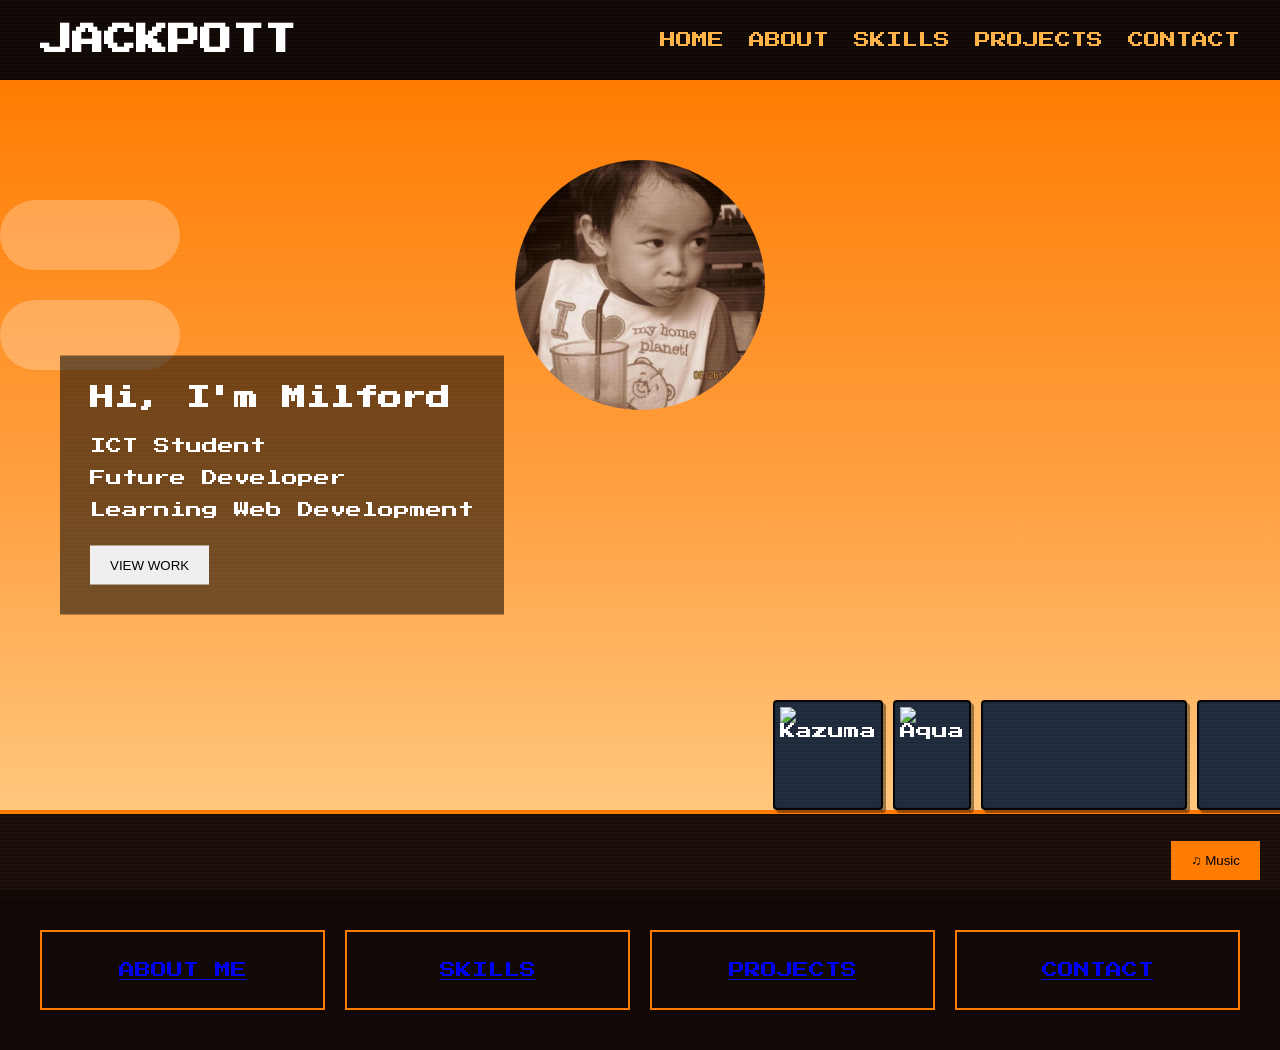
==== index.html @ e1aa19a8 "Clean portfolio upload with fixed gitignore" ====
<!DOCTYPE html>
<html lang="en">
<head>
<meta charset="UTF-8">
<meta name="viewport" content="width=device-width, initial-scale=1.0">
<title>Milford Portfolio</title>

<link rel="stylesheet" href="style.css">

<link href="https://fonts.googleapis.com/css2?family=Press+Start+2P&display=swap" rel="stylesheet">
</head>
<body>

<div class="crt"></div>

<header>
    <h1>JACKPOTT</h1>

    <nav>
        <a href="g.html">HOME</a>
        <a href="about.html">ABOUT</a>
        <a href="skills.html">SKILLS</a>
        <a href="PROJECT.html">PROJECTS</a>
        <a href="CONTACT.html">CONTACT</a>
    </nav>
</header>

<section class="hero">

    <div class="sun"></div>

    <div class="cloud cloud1"></div>
    <div class="cloud cloud2"></div>

    <div class="intro">
        <h2>Hi, I'm Milford</h2>

        <p>
            ICT Student<br>
            Future Developer<br>
            Learning Web Development
        </p>

        <button>VIEW WORK</button>
    </div>

    <!-- KONOSUBA SQUAD -->

    <div class="anime-corner">

        <img src="sprites/kazuma.gif" alt="Kazuma">

        <img src="sprites/aqua.gif" alt="Aqua">

        <video autoplay muted loop playsinline>
            <source src="video/megumin.mp4" type="video/mp4">
        </video>

        <video autoplay muted loop playsinline>
            <source src="video/darkness.mp4" type="video/mp4">
        </video>

    </div>

    <div class="ground"></div>

</section>

<section class="cards">
     <a href="about.html" class="button-link">
    <div class="card">ABOUT ME</div></a>
    <a href="skills.html" class="button-link">
    <div class="card">SKILLS</div>
</a>
    <a href="PROJECT.html" class="button-link">
    <div class="card">PROJECTS</div>
</a>
     <a href="CONTACT.html" class="button-link">
    <div class="card">CONTACT</div>
</a>

</section>


<button id="musicBtn">♫ Music</button>

<audio id="bgm" loop>
    <source src="music/bgm.mp3" type="audio/mpeg">
</audio>

<script src="G.js"></script>

</body>
</html>
---- style.css ----
/* ==========================================================================
   1. GLOBAL STYLES (Applies to ALL HTML pages)
   ========================================================================== */

*{
    margin:0;
    padding:0;
    box-sizing:border-box;
}

body{
    font-family:'Press Start 2P', cursive;
    background:#000000;
    color:white;
    overflow-x:hidden;
}

/* CRT EFFECT */
.crt{
    position:fixed;
    inset:0;
    pointer-events:none;
    z-index:9999;

    background:
    repeating-linear-gradient(
        to bottom,
        rgba(255,255,255,.02),
        rgba(255,255,255,.02) 2px,
        transparent 2px,
        transparent 4px
    );
}

/* HEADER / NAVIGATION */
header{
    height:80px;
    display:flex;
    justify-content:space-between;
    align-items:center;
    padding:0 40px;
    background:#100805;
}

nav{
    display:flex;
    gap:25px;
}

nav a{
    color:#ffb347;
    text-decoration:none;
    transition:.3s;
}

nav a:hover{
    color:white;
}

/* BUTTONS */
button{
    padding:12px 20px;
    border:none;
    cursor:pointer;
}

/* MUSIC BUTTON */
#musicBtn{
    position:fixed;
    bottom:20px;
    right:20px;
    background:#ff7b00;
    color:black;
    z-index:999;
}


/* ==========================================================================
   2. HOME PAGE ONLY STYLES (Used only on index.html / index.html)
   ========================================================================== */

/* HERO SECTION */
.hero{
    height:90vh;
    position:relative;
    overflow:hidden;

    background:
    linear-gradient(
        to bottom,
        #ff7b00,
        #ff9f3f,
        #ffd08a
    );
}

/* SUN */
.sun{
    position:absolute;
    width:250px;
    height:250px;
    border-radius:50%;
    overflow:hidden;
    left:50%;
    top:80px;
    transform:translateX(-50%);
    background-image:url("../images/milfy.png");
    background-size:cover;
    background-position:center;
}

/* CLOUDS */
.cloud{
    position:absolute;
    width:180px;
    height:70px;
    background:white;
    opacity:.25;
    border-radius:50px;
}

.cloud1{
    top:120px;
    animation:moveCloud 25s linear infinite;
}

.cloud2{
    top:220px;
    animation:moveCloud 40s linear infinite;
}

@keyframes moveCloud{
    from{ left:-300px; }
    to{ left:110%; }
}

/* INTRO BOX */
.intro{
    position:absolute;
    left:60px;
    top:50%;
    transform:translateY(-50%);
    background:rgba(0,0,0,.55);
    padding:30px;
    max-width:450px;
}

.intro h2{
    margin-bottom:20px;
}

.intro p{
    line-height:2;
    margin-bottom:20px;
}

/* ORIGINAL HOME PAGE KONOSUBA TEAM POSITION */
.anime-corner{
    position:absolute;
    left:85%;
    bottom:80px;
    transform:translateX(-50%);
    display:flex;
    align-items:flex-end;
    gap:10px;
    z-index:10;
}

.anime-corner img,
.anime-corner video{
    height:110px;
    width:auto;
    object-fit:contain;

    /* ADD THESE LINES TO GET THE BORDER ON YOUR HOME PAGE */
    background-color: #1E293B;       /* Dark grey-blue block behind each character */
    border: 2px solid #000000;       /* Retro black border around each sprite */
    padding: 5px;                    /* Adds breathing room inside the box */
    border-radius: 4px;              /* Slight roundness for a clean finish */
    
    filter: drop-shadow(3px 3px 0 rgba(0,0,0,.4)); /* Keeps your original pixel shadow */
}

/* GROUND */
.ground{
    position:absolute;
    bottom:0;
    left:0;
    width:100%;
    height:80px;
    background:#1a0d08;
    border-top:4px solid #ff7b00;
}

/* CARDS / NAVIGATION BOXES AT BOTTOM */
.cards{
    display:grid;
    grid-template-columns: repeat(4,1fr);
    gap:20px;
    padding:40px;
    background:#120907;
}

.card{
    border:2px solid #ff7b00;
    padding:30px;
    text-align:center;
    transition:.3s;
}

.card:hover{
    transform:translateY(-5px);
    box-shadow: 0 0 15px rgba(255,123,0,.6);
}


/* ==========================================================================
   3. ABOUT ME STYLES (Only used on about.html)
   ========================================================================== */

body.about-page {
    background: linear-gradient(to bottom, #10b5ff, #7cd2ff, #bde6ff);
    min-height: 100vh;
    font-family: 'Press Start 2P', cursive;
    position: relative;
}

.about-page .sun {
    left: auto;
    transform: none;
    right: 50px;
    top: 50px;
}

.about-sky {
    position: absolute;
    top: 0;
    left: 0;
    width: 100%;
    height: 100%;
    overflow: hidden;
    pointer-events: none;
    z-index: 1;
}

.about-container {
    position: relative;
    z-index: 2; 
    display: flex;
    justify-content: center;
    align-items: center;
    min-height: 100vh;
    padding: 40px 20px;
}

.about-box {
    background: rgba(0, 0, 0, 0.65);
    border: 4px solid #100805;
    padding: 40px;
    max-width: 700px;
    width: 100%;
    box-shadow: 8px 8px 0px rgba(0,0,0,0.2);
}

.about-box h2 {
    color: #ffb347;
    margin-bottom: 25px;
    font-size: 1.5rem;
}

.about-box p {
    color: white;
    line-height: 1.8;
    margin-bottom: 20px;
    font-size: 0.75rem;
}

.back-btn {
    display: inline-block;
    margin-top: 10px;
    padding: 10px 15px;
    background: #ff7b00;
    color: black;
    text-decoration: none;
    font-size: 0.7rem;
    transition: 0.2s;
}

.back-btn:hover {
    background: white;
}
.about-page .anime-corner {
    position: absolute;
    bottom: 10px;
    right: 20px;
    left: auto; 
    transform: none; 
    display: flex;
    align-items: flex-end;
    gap: 10px;
    z-index: 10;
}
.about-page .anime-corner img, 
.about-page .anime-corner video {
    height: 90px;   
    width: auto;
    object-fit: contain;
    background-color: #1E293B;       
    border: 2px solid #000000;       
    padding: 5px;
    border-radius: 4px;   
    filter: none;   
}


/* ==========================================================================
   4. SKILLS PAGE STYLES 
   ========================================================================== */
.skills-page {
    background-color: #0F172A;
    color: #FFFFFF;
    font-family: 'Press Start 2P', cursive;
    min-height: 100vh;
    padding: 40px 20px 150px 20px;
    box-sizing: border-box;
    position: relative; 
}

.skills-page header {
    text-align: center;
    margin-bottom: 40px;
}

.skills-page header h1 {
    font-size: 2rem;
    margin-bottom: 20px;
    color: #FF9F1C;
}

.skills-page nav {
    display: flex;
    justify-content: center;
    gap: 15px;
    flex-wrap: wrap;
    margin-top: 20px;
}

.skills-page nav a, .skills-page header > a {
    color: #FFFFFF;
    text-decoration: none;
    font-size: 0.8rem;
    padding: 8px 12px;
    border: 2px solid #FFFFFF;
    background-color: rgba(0, 0, 0, 0.4);
}

.skills-page nav a:hover {
    background-color: #FF9F1C;
    color: #000000;
}

.skills-section {
    max-width: 800px;
    margin: 0 auto 120px auto;
}

.skills-section h2 {
    font-size: 1.2rem;
    color: #00e5ff;
    margin-top: 40px;
    margin-bottom: 20px;
    border-bottom: 2px dashed #00e5ff;
    padding-bottom: 8px;
}

.skills-section ul {
    list-style: none;
    padding: 0;
    display: grid;
    grid-template-columns: repeat(auto-fit, minmax(280px, 1fr));
    gap: 15px;
}

.skills-section li {
    background-color: #1E293B;
    border: 2px solid #000000;
    padding: 15px;
    font-size: 0.75rem;
    line-height: 1.4;
    box-shadow: 4px 4px 0px #000000;
}

/* THE FIX: Target .anime-corner ONLY when inside .skills-page 
   This separates it completely from your Home Page style block!
*/
.skills-page .anime-corner {
    position: absolute;   
    bottom: 20px;  
    right: 20px;   
    left: auto;     /* Disables the home page left: 70% layout */
    transform: none;/* Disables the home page centering shift */
    display: flex;
    align-items: flex-end;
    gap: 10px;
    z-index: 10;
}

.skills-page .anime-corner img, 
.skills-page .anime-corner video {
    height: 90px;   /* Shrinks them down nicely for the corner card view */
    width: auto;
    object-fit: contain;
    background-color: #1E293B;       
    border: 2px solid #000000;       
    padding: 5px;
    border-radius: 4px;   
    filter: none;   /* Removes the original home page drop shadow */
}


/* ==========================================================================
   5. PROJECTS PAGE STYLES (Only used on project.html)
   ========================================================================== */
body.PROJECT-page {
    background-color: #0F172A;
    color: #FFFFFF;            
    min-height: 100vh;
    font-family: 'Press Start 2P', cursive;
    position: relative;
}
.PROJECT-page header {
    text-align: center;
    margin-bottom: 40px;
}
.PROJECT-page header h1 {
    font-size: 2rem;
    margin-bottom: 20px;
    color: #FF9F1C;
}
.PROJECT-page nav {
    display: flex;
    justify-content: center;
    gap: 15px;
    flex-wrap: wrap;
    margin-top: 20px;
}
.PROJECT-page nav a, .PROJECT-page header > a {
    color: #FFFFFF;
    text-decoration: none;
    font-size: 0.8rem;
    padding: 8px 12px;
    border: 2px solid #FFFFFF;
    background-color: rgba(0, 0, 0, 0.4);
}
.PROJECT-page .anime-corner {
    position: absolute;   
    bottom: 20px;  
    right: 20px;   
    left: auto;     
    transform: none; 
    display: flex;
    align-items: flex-end;
    gap: 10px;
    z-index: 10;
}
.PROJECT-page .anime-corner img, 
.PROJECT-page .anime-corner video {
    height: 90px;   
    width: auto;
    object-fit: contain;
    background-color: #1E293B;       
    border: 2px solid #000000;       
    padding: 5px;
    border-radius: 4px;   
    filter: none;   
}


/* 6. STARFIELD BACKGROUND EFFECT */
.stars {
    position: fixed;
    top: 0;
    left: 0;
    width: 3px;  
    height: 3px; 
    background: transparent;
    box-shadow: 
        10vw 20vh #fff,  25vw 12vh #fff,  45vw 35vh #fff,  60vw 15vh #fff,  85vw 25vh #fff,
        5vw 65vh #fff,   30vw 75vh #fff,  50vw 85vh #fff,  75vw 60vh #fff,  90vw 80vh #fff,
        15vw 45vh #ffeb3b, 35vw 22vh #ffeb3b, 65vw 48vh #ffeb3b, 80vw 70vh #ffeb3b,
        8vw 88vh #ffeb3b,  55vw 5vh #ffeb3b,  95vw 40vh #ffeb3b,
        18vw 8vh #00e5ff,  40vw 60vh #00e5ff, 70vw 28vh #00e5ff, 88vw 52vh #00e5ff,
        52vw 50vh #00e5ff, 22vw 90vh #00e5ff, 63vw 82vh #00e5ff;
    z-index: -1; 
}
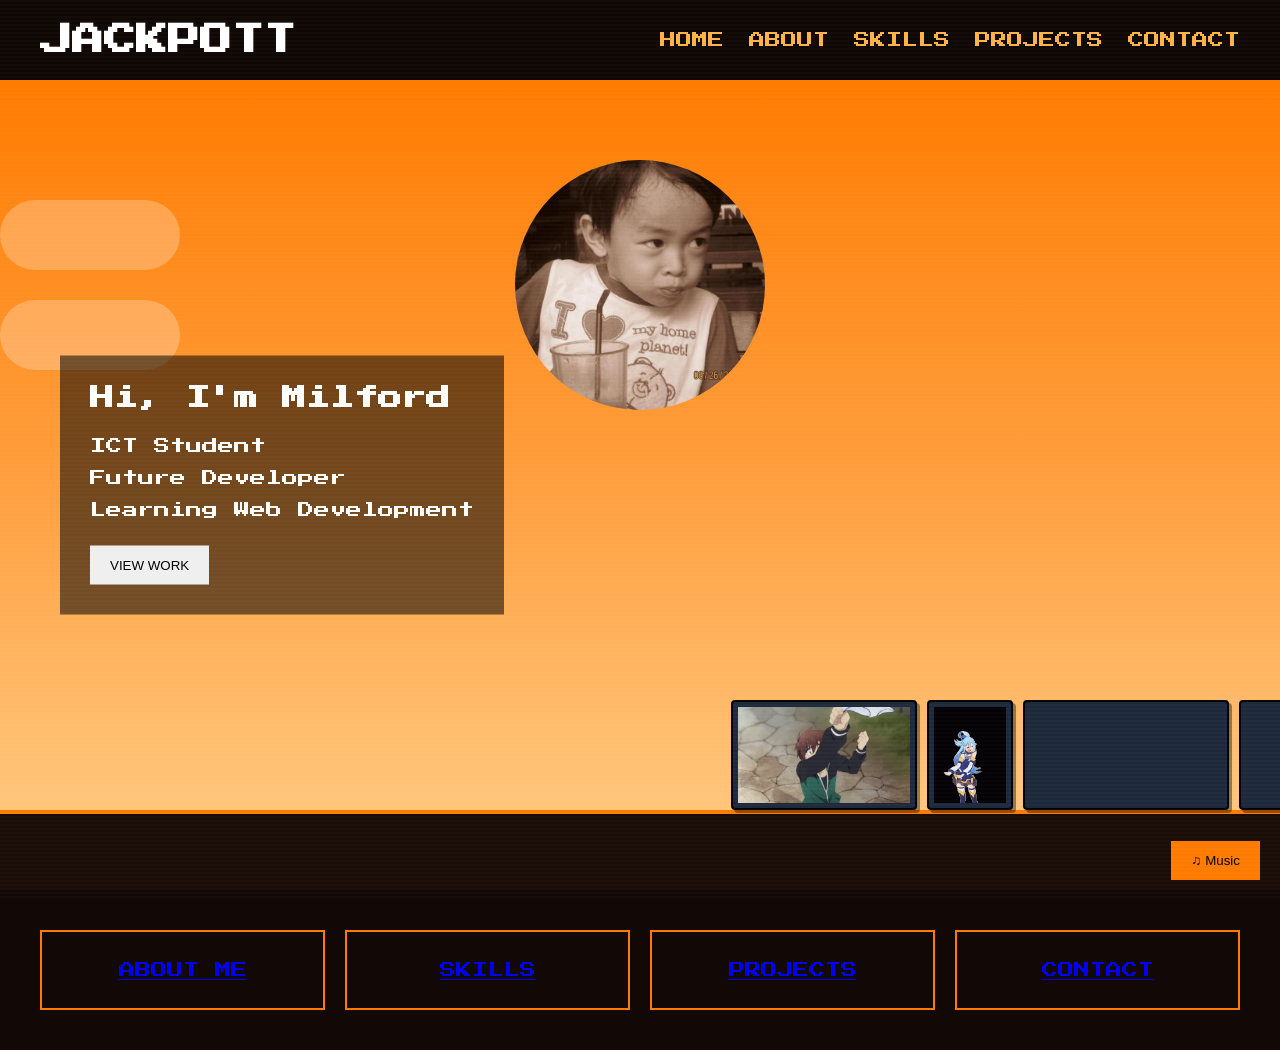
==== commit 630104e7: "Updated my layout styling" ====
--- a/index.html
+++ b/index.html
@@ -17,7 +17,7 @@
     <h1>JACKPOTT</h1>
 
     <nav>
-        <a href="g.html">HOME</a>
+        <a href="index.html">HOME</a>
         <a href="about.html">ABOUT</a>
         <a href="skills.html">SKILLS</a>
         <a href="PROJECT.html">PROJECTS</a>
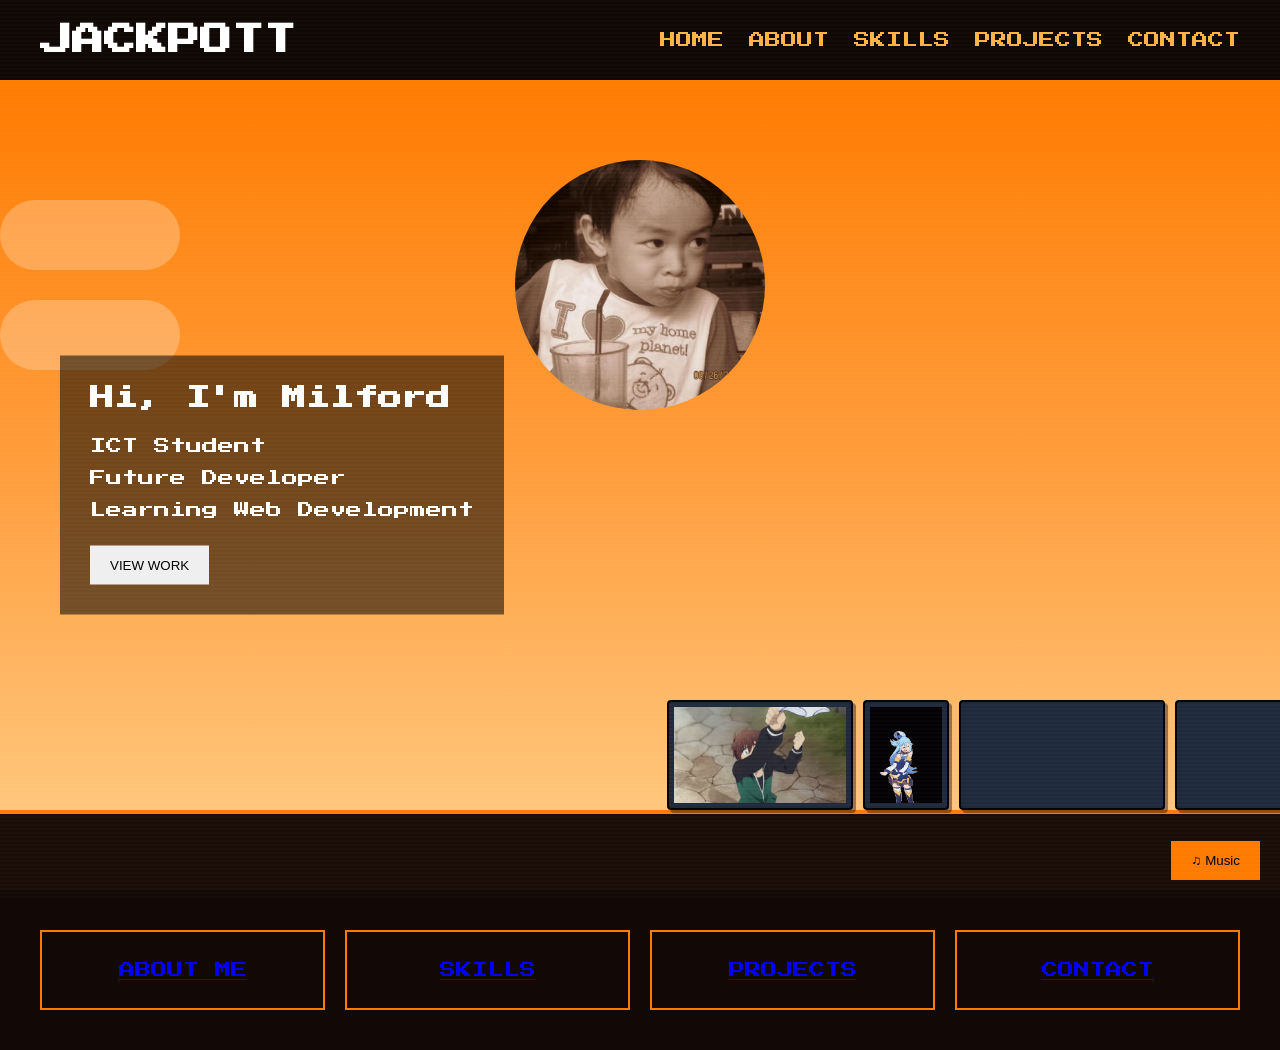
==== commit 4f88d836: "Fix javascript case sensitivity and save files" ====
--- a/index.html
+++ b/index.html
@@ -88,7 +88,7 @@
     <source src="music/bgm.mp3" type="audio/mpeg">
 </audio>
 
-<script src="G.js"></script>
+<script src="G.Js"></script>
 
 </body>
 </html>
--- a/style.css
+++ b/style.css
@@ -157,7 +157,7 @@
 /* ORIGINAL HOME PAGE KONOSUBA TEAM POSITION */
 .anime-corner{
     position:absolute;
-    left:85%;
+    left:80%;
     bottom:80px;
     transform:translateX(-50%);
     display:flex;
